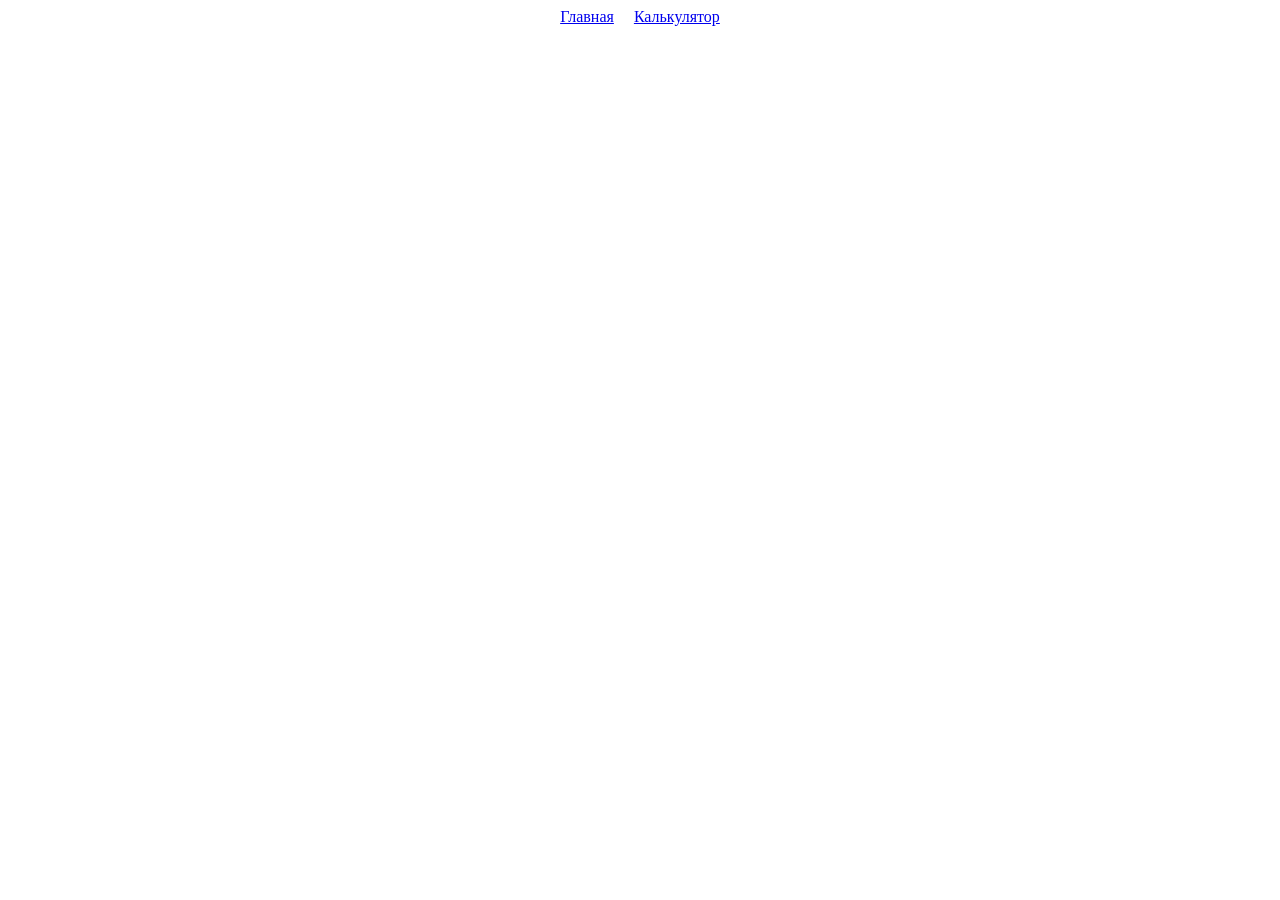
==== calc.html @ 65a0070b "добавил верстку хедера и переключение между страницами" ====
<!DOCTYPE html>
<html lang="ru">
<head>
    <meta charset="UTF-8">
    <meta name="viewport" content="width=device-width, initial-scale=1.0">
    <title>HSE Калькулятор корней</title>
    <link rel="stylesheet" href="style.css">
    <link rel="shortcut icon" href="favicon.ico" type="image/x-icon">
</head>
<body>
    <header class="siteheader">
        <div>
            <nav class="glavcalc">
                <a href="./index.html">Главная</a>
                <a href="./calc.html">Калькулятор</a>
            </nav>
        </div>
    </header>
</body>
</html>
---- style.css ----
.glavcalc {
    display: flex;
    justify-content: center;
    align-items: center;
    gap: 20px;
    list-style-type: none;
    padding: 0;
    margin: 0;
}
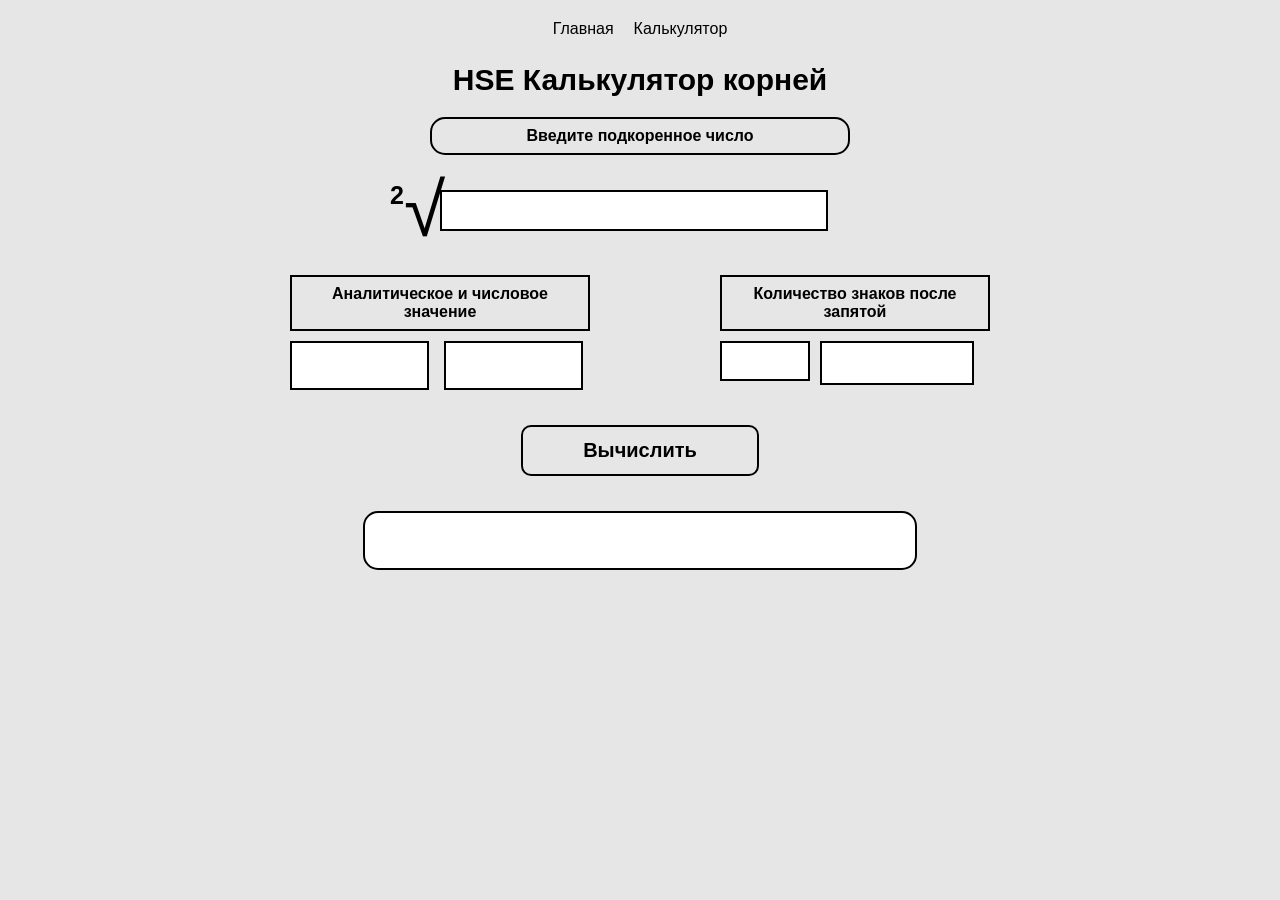
==== commit f7604b2a: "весь фронтенд" ====
--- a/calc.html
+++ b/calc.html
@@ -4,17 +4,63 @@
     <meta charset="UTF-8">
     <meta name="viewport" content="width=device-width, initial-scale=1.0">
     <title>HSE Калькулятор корней</title>
-    <link rel="stylesheet" href="style.css">
+    <link rel="stylesheet" href="style2.css">
     <link rel="shortcut icon" href="favicon.ico" type="image/x-icon">
 </head>
+
 <body>
-    <header class="siteheader">
-        <div>
-            <nav class="glavcalc">
-                <a href="./index.html">Главная</a>
-                <a href="./calc.html">Калькулятор</a>
-            </nav>
+
+<header class="siteheader">
+    <nav class="glavcalc">
+        <a href="./index.html">Главная</a>
+        <a href="./calc.html">Калькулятор</a>
+    </nav>
+</header>
+
+<div class="calculator">
+
+    <h1>HSE Калькулятор корней</h1>
+
+    <div class="subtitle">
+        Введите подкоренное число
+    </div>
+
+    <div class="root">
+        <span class="root-number">2</span>
+        <span class="root-symbol">√</span>
+        <input type="text" class="root-input">
+    </div>
+
+    <div class="parameters">
+
+        <div class="parameter">
+            <div class="parameter-title"> 
+                Аналитическое и числовое значение
+            </div>
+
+            <div class="outputs">
+                <output></output>
+                <output></output>
+            </div>
         </div>
-    </header>
-</body>
-</html>+
+        <div class="parameter accuracy">
+            <div class="parameter-title">
+                Количество знаков после запятой
+            </div>
+
+            <div class="accuracy-input">
+                <input type="number" min="0" max="100">
+                <output></output>
+            </div>
+        </div>
+
+    </div>
+
+    <button type="button" id="Calculate">Вычислить</button>
+
+    <output class="result"></output>
+
+</div>
+
+</body>
--- a/style2.css
+++ b/style2.css
@@ -0,0 +1,260 @@
+body {
+    background-color: rgb(230, 230, 230);
+    font-family: Arial, sans-serif;
+    margin: 0;
+}
+
+.siteheader {
+    display: flex;
+    justify-content: center;
+    margin-top: 20px;
+}
+
+.glavcalc {
+    display: flex;
+    gap: 30px;
+}
+
+.glavcalc a {
+    text-decoration: none;
+    color: black;
+}
+
+/* Главная страница */
+
+.main {
+    width: 700px;
+    margin: 35px auto;
+}
+
+.welcome {
+    border: 2px solid black;
+    padding: 20px;
+    text-align: center;
+}
+
+.welcome h1 {
+    font-size: 30px;
+    font-weight: bold;
+    margin-top: 0;
+}
+
+.welcome p {
+    font-size: 17px;
+    line-height: 1.5;
+}
+
+.about {
+    border: 2px solid black;
+    border-radius: 15px;
+    padding: 20px;
+    margin-top: 30px;
+}
+
+.about h2 {
+    text-align: center;
+    margin-top: 0;
+}
+
+.about p {
+    line-height: 1.5;
+}
+
+.authors {
+    margin-top: 30px;
+}
+
+.authors h2 {
+    text-align: center;
+}
+
+.authors p {
+    text-align: center;
+}
+
+.authors ul {
+    width: 400px;
+    margin: 15px auto;
+    padding: 0;
+    list-style-position: inside;
+}
+
+.authors li {
+    margin: 8px;
+}
+
+.instruction {
+    margin-top: 30px;
+}
+
+.instruction h2 {
+    text-align: center;
+}
+
+.instruction p {
+    text-align: center;
+    line-height: 1.5;
+}
+
+.buttons {
+    display: flex;
+    justify-content: center;
+    gap: 30px;
+    margin-top: 40px;
+}
+
+.buttons button {
+    width: 100px;
+    height: 100px;
+    border: 2px solid black;
+    background-color: rgb(230, 230, 230);
+}
+
+
+/* Страница калькулятора */
+
+.calculator {
+    width: 700px;
+    margin: 25px auto;
+}
+
+.calculator h1 {
+    text-align: center;
+    font-size: 30px;
+    font-weight: bold;
+}
+
+.subtitle {
+    width: 400px;
+    margin: 20px auto;
+    padding: 8px;
+    border: 2px solid black;
+    border-radius: 15px;
+    text-align: center;
+    font-weight: bold;
+}
+
+.root {
+    width: 500px;
+    margin: 30px auto;
+    display: flex;
+    align-items: center;
+    position: relative;
+}
+
+.root-number {
+    font-size: 25px;
+    font-weight: bold;
+    position: relative;
+    top: -15px;
+}
+
+.root-symbol {
+    font-size: 75px;
+    line-height: 50px;
+}
+
+.root-input {
+    width: 380px;
+    height: 35px;
+    border: 2px solid black;
+    background-color: white;
+    margin-left: -5px;
+}
+
+.parameters {
+    display: flex;
+    justify-content: space-between;
+    margin-top: 40px;
+}
+
+.parameter {
+    width: 300px;
+}
+
+.parameter-title {
+    border: 2px solid black;
+    padding: 8px;
+    text-align: center;
+    font-weight: bold;
+}
+
+.outputs {
+    display: flex;
+    gap: 15px;
+    margin-top: 10px;
+}
+
+.outputs output {
+    width: 135px;
+    height: 45px;
+    border: 2px solid black;
+    background-color: white;
+}
+
+.accuracy {
+    width: 270px;
+}
+
+.accuracy-input {
+    display: flex;
+    gap: 10px;
+    margin-top: 10px;
+}
+
+.accuracy-input input {
+    width: 90px;
+    height: 40px;
+    border: 2px solid black;
+    box-sizing: border-box;
+}
+
+.accuracy-input output {
+    width: 150px;
+    height: 40px;
+    border: 2px solid black;
+    background-color: white;
+}
+
+#Calculate {
+    display: block;
+    margin: 35px auto;
+    padding: 12px 60px;
+    border: 2px solid black;
+    border-radius: 10px;
+    background-color: rgb(230, 230, 230);
+    font-size: 20px;
+    font-weight: bold;
+}
+
+.result {
+    display: block;
+    width: 550px;
+    height: 55px;
+    margin: 0 auto;
+    border: 2px solid black;
+    border-radius: 15px;
+    background-color: white;
+}
+.glavcalc {
+    display: flex;
+    justify-content: center;
+    align-items: center;
+    gap: 20px;
+    list-style-type: none;
+    padding: 0;
+    margin: 0;
+}
+.txtblock {
+    text-align: center;
+    margin-top: 50px;
+}
+.author {
+    text-align: left;
+}
+.txtblock ul {
+    display: inline-block;
+    text-align: left;
+    list-style-position: inside;
+    padding-left: 0;
+}
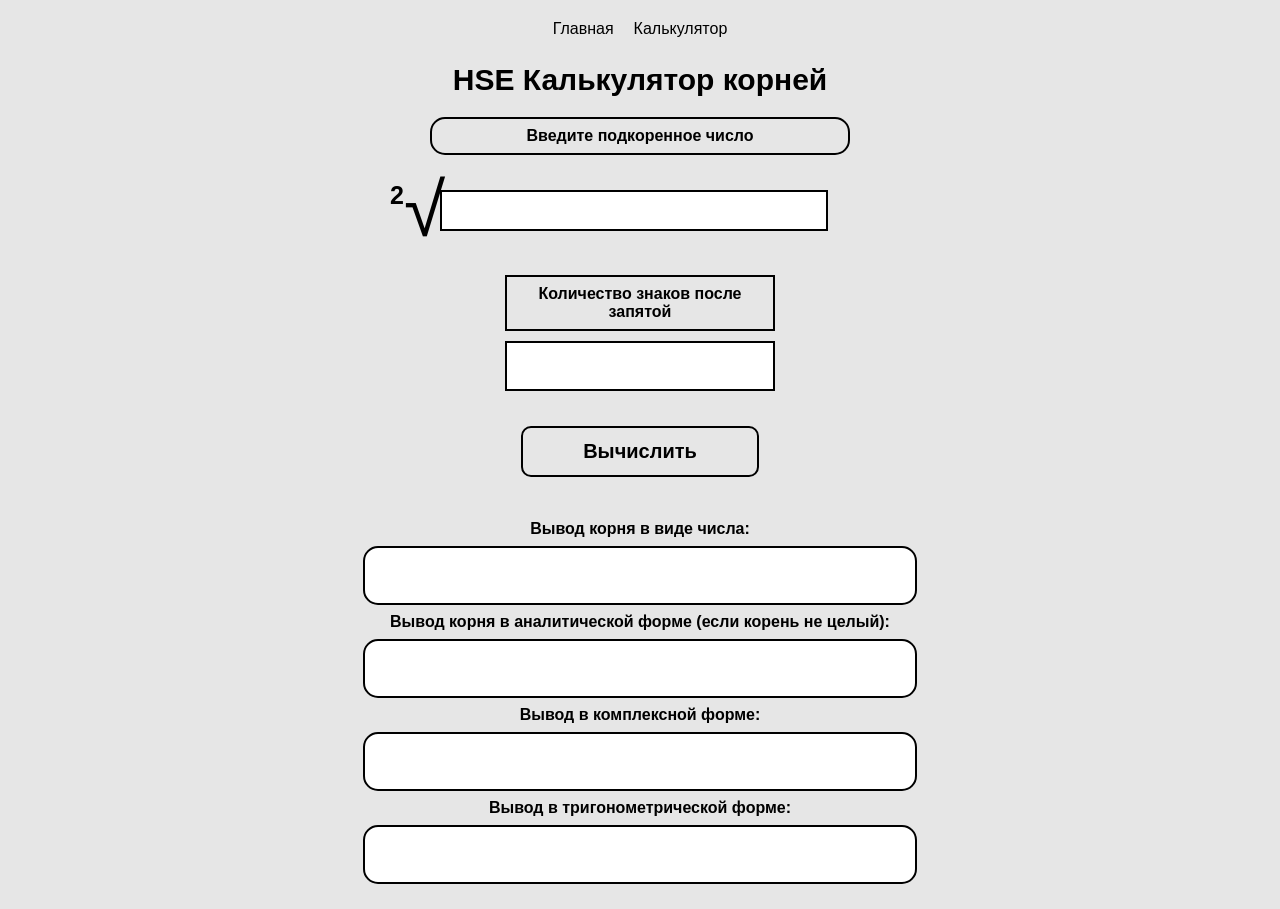
==== commit 5bee6c42: "Добавил главную страницу и основу полиязычности" ====
--- a/calc.html
+++ b/calc.html
@@ -33,16 +33,6 @@
 
     <div class="parameters">
 
-        <div class="parameter">
-            <div class="parameter-title"> 
-                Аналитическое и числовое значение
-            </div>
-
-            <div class="outputs">
-                <output></output>
-                <output></output>
-            </div>
-        </div>
 
         <div class="parameter accuracy">
             <div class="parameter-title">
@@ -50,8 +40,7 @@
             </div>
 
             <div class="accuracy-input">
-                <input type="number" min="0" max="100">
-                <output></output>
+                <input type="number" min="0" max="512">
             </div>
         </div>
 
@@ -59,8 +48,29 @@
 
     <button type="button" id="Calculate">Вычислить</button>
 
+    <div class="name-output">
+        Вывод корня в виде числа:
+    </div>
+
     <output class="result"></output>
 
+    <div class="name-output">
+        Вывод корня в аналитической форме (если корень не целый):
+    </div>
+
+    <output class="result2"></output>
+
+    <div class="name-output">
+        Вывод в комплексной форме:
+    </div>
+
+    <output class="result2"></output>
+
+    <div class="name-output">
+        Вывод в тригонометрической форме:
+    </div>
+
+    <output class="result2"></output>
 </div>
 
 </body>
--- a/style2.css
+++ b/style2.css
@@ -164,7 +164,7 @@
 
 .parameters {
     display: flex;
-    justify-content: space-between;
+    justify-content: center;
     margin-top: 40px;
 }
 
@@ -178,7 +178,12 @@
     text-align: center;
     font-weight: bold;
 }
-
+.name-output {
+    border: 0px solid black;
+    padding: 8px;
+    text-align: center;
+    font-weight: bold;
+}
 .outputs {
     display: flex;
     gap: 15px;
@@ -203,8 +208,8 @@
 }
 
 .accuracy-input input {
-    width: 90px;
-    height: 40px;
+    width: 270px;
+    height: 50px;
     border: 2px solid black;
     box-sizing: border-box;
 }
@@ -226,6 +231,18 @@
     font-size: 20px;
     font-weight: bold;
 }
+
+#anal {
+    display: block;
+    margin: 0px auto;
+    padding: 12px 60px;
+    border: 2px solid black;
+    border-radius: 10px;
+    background-color: rgb(230, 230, 230);
+    font-size: 20px;
+    font-weight: bold;
+}
+
 
 .result {
     display: block;
@@ -236,6 +253,16 @@
     border-radius: 15px;
     background-color: white;
 }
+
+.result2 {
+    display: flex;
+    width: 550px;
+    height: 55px;
+    margin: 0px auto;
+    border: 2px solid black;
+    border-radius: 15px;
+    background-color: white;
+}
 .glavcalc {
     display: flex;
     justify-content: center;
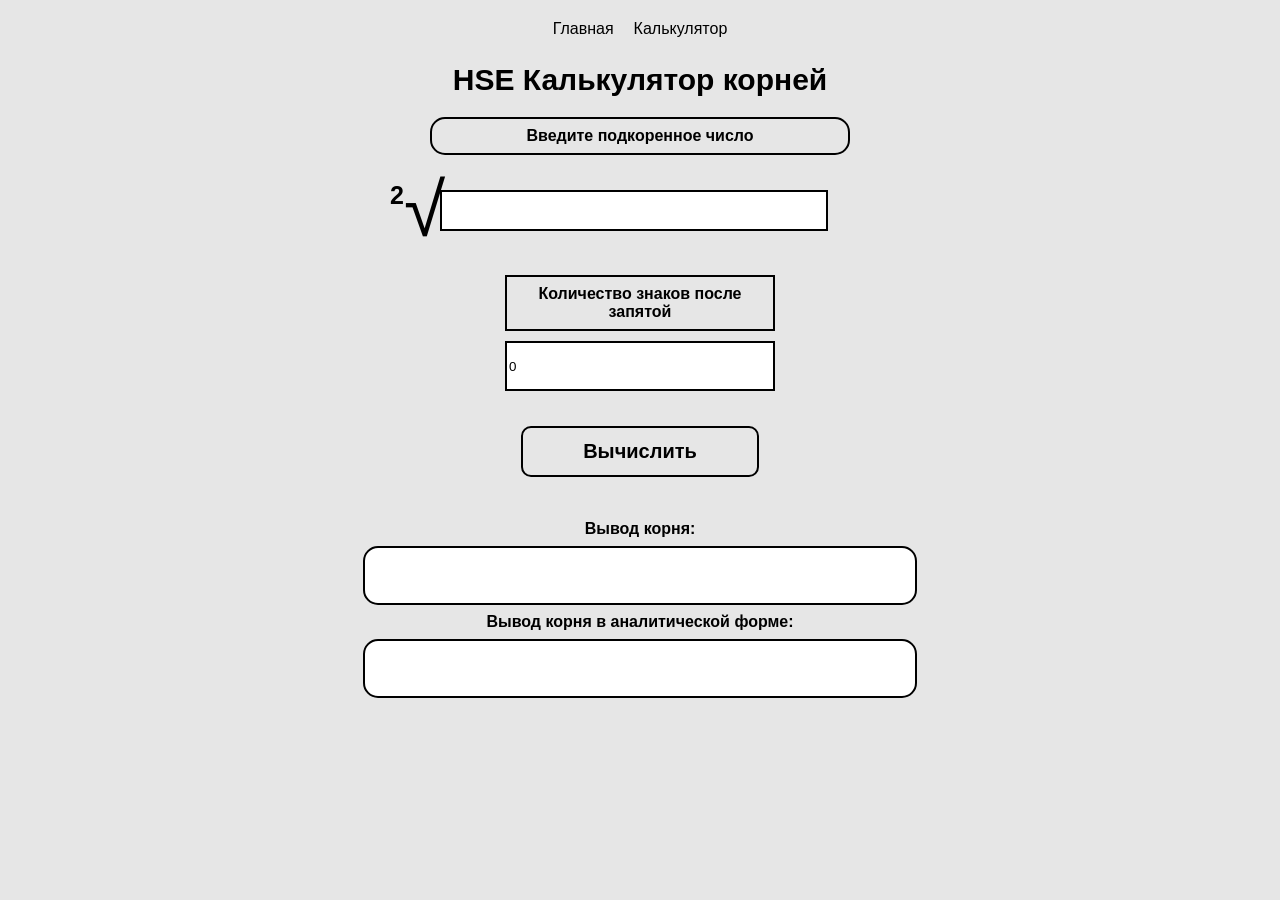
==== commit 9a501c32: "Добавил главную страницу и основу полиязычности" ====
--- a/calc.html
+++ b/calc.html
@@ -28,7 +28,7 @@
     <div class="root">
         <span class="root-number">2</span>
         <span class="root-symbol">√</span>
-        <input type="text" class="root-input">
+        <input id="inroot" type="text" class="root-input">
     </div>
 
     <div class="parameters">
@@ -38,9 +38,8 @@
             <div class="parameter-title">
                 Количество знаков после запятой
             </div>
-
             <div class="accuracy-input">
-                <input type="number" min="0" max="512">
+                <input id="accuracy" type="number" min="0" max="512" value="0">
             </div>
         </div>
 
@@ -49,28 +48,16 @@
     <button type="button" id="Calculate">Вычислить</button>
 
     <div class="name-output">
-        Вывод корня в виде числа:
+        Вывод корня:
     </div>
 
-    <output class="result"></output>
+    <output id="numeric-result" class="result"></output>
 
     <div class="name-output">
-        Вывод корня в аналитической форме (если корень не целый):
+        Вывод корня в аналитической форме:
     </div>
 
-    <output class="result2"></output>
-
-    <div class="name-output">
-        Вывод в комплексной форме:
-    </div>
-
-    <output class="result2"></output>
-
-    <div class="name-output">
-        Вывод в тригонометрической форме:
-    </div>
-
-    <output class="result2"></output>
+    <output id="analytic-result" class="result2"></output>
 </div>
-
+<script src="script.js"></script>
 </body>
--- a/style2.css
+++ b/style2.css
@@ -104,6 +104,7 @@
 }
 
 .buttons button {
+    display: flex;
     width: 100px;
     height: 100px;
     border: 2px solid black;
@@ -272,6 +273,16 @@
     padding: 0;
     margin: 0;
 }
+
+.glavcalc123 {
+    display: flex;
+    justify-content: center;
+    align-items: center;
+    gap: 20px;
+    list-style-type: none;
+    padding: 0;
+    margin: 50px;
+}
 .txtblock {
     text-align: center;
     margin-top: 50px;
